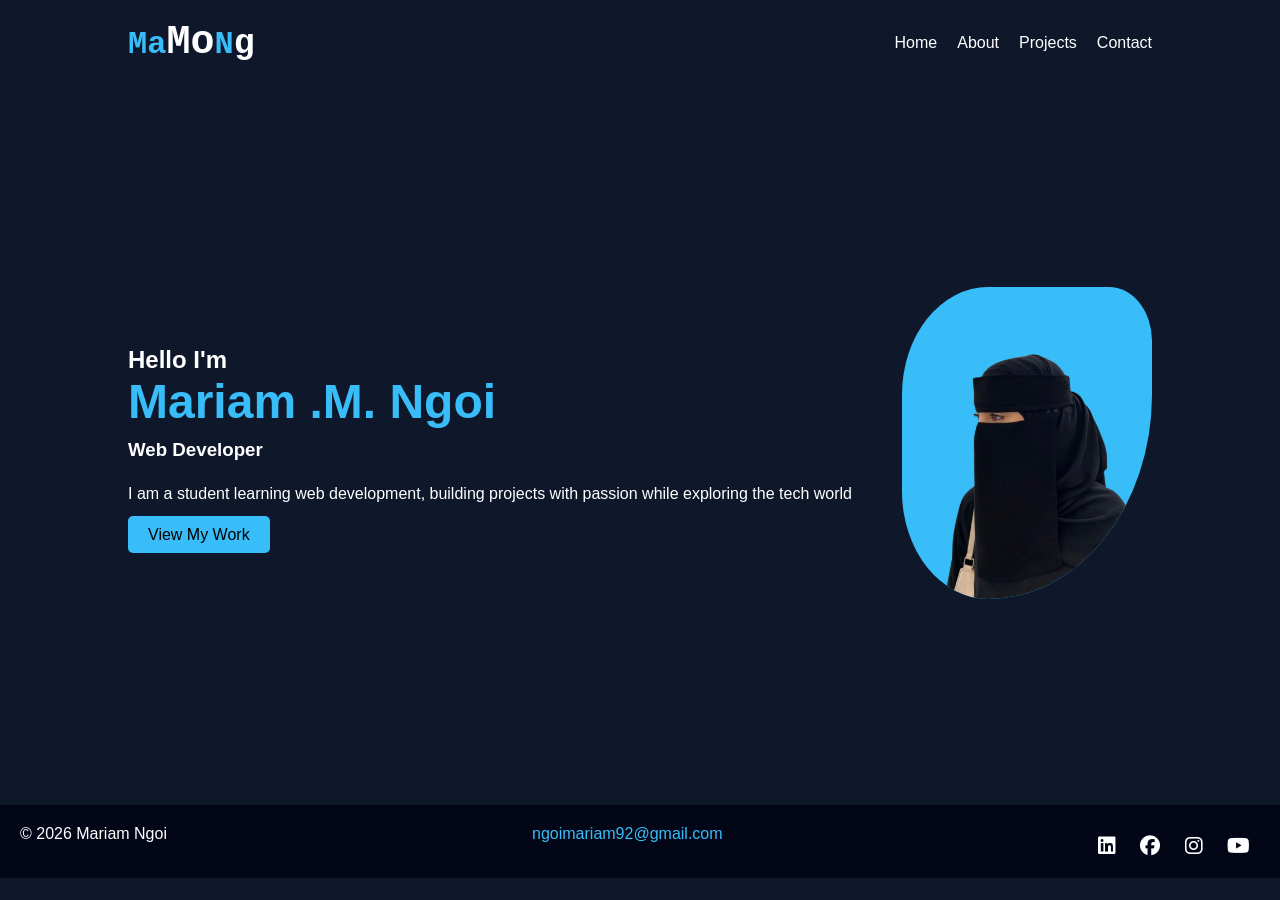
==== index.html @ bdc9ea9f "update changes i all files" ====
<!doctype html>
<html lang="en">
<head>
  <meta charset="UTF-8" />
  <meta name="viewport" content="width=device-width, initial-scale=1.0" />
  <title>Home page</title>

  <link rel="stylesheet" href="style.css" />
  <link rel="stylesheet" href="https://cdnjs.cloudflare.com/ajax/libs/font-awesome/6.5.0/css/all.min.css">
</head>

<body>

 
  <header>
    <h1>Ma<span class="mo">Mo</span>N<span class="ngoi">g</span></h1>
<div class="hamburger">
  <i class="fa fa-bars"></i>
</div>

    <nav class="nav-links">
      <ul>
        <li><a href="index.html">Home</a></li>
        <li><a href="about.html">About</a></li>
        <li><a href="project.html">Projects</a></li>
        <li><a href="contact.html">Contact</a></li>
      </ul>
    </nav>
  </header>

 
  <main>

  
    <section class="home">

      
      <div class="home-text">
        <h2>Hello I'm</h2>
        <h1>Mariam .M. Ngoi</h1>
        <h3>Web Developer </h3>

        <p>
          I am a student learning web development, building projects with passion
          while exploring the tech world
        </p>

         <a href="project.html" class="button">View My Work</a>
      </div>

      
      <div class="home-img">
        <img src="nicee.png" alt="Mariam Image" />
      </div>

    </section>

  </main>

  
  <footer>
    <p>© 2026 Mariam Ngoi</p>

    <p class="email">
      <a href="mailto:ngoimariam92@gmail.com">ngoimariam92@gmail.com</a>
    </p>

    <div class="social-icons">
      <a href="https://linkedIn.com" target="_blank"><i class="fa-brands fa-linkedin"></i></a>
      <a href="https://facebook.com" target="_blank"><i class="fa-brands fa-facebook"></i></a>
      <a href="https://instagram.com" target="_blank"><i class="fa-brands fa-instagram"></i></a>
      <a href="https://youtube.com" target="_blank"><i class="fa-brands fa-youtube"></i></a>
    </div>
  </footer>
  <script src="../js/main.js"></script>
</body>
</html>
---- style.css ----
* {
  margin: 0;
  padding: 0;
  box-sizing: border-box;
  font-family: Arial, sans-serif;
}

body {
  background-color: #0f172a;
  color: white;
}

header {
  display: flex;
  justify-content: space-between;
  align-items: center;
  padding: 20px 10%;
}

header h1 {
  color: #38bdf8;
  font-family: "Courier New", Courier, monospace;
}
.mo {
  color: white;
  font-family: "Courier New", Courier, monospace;
  font-size: 40px;
}
.ngoi {
  font-family: "Courier New", Courier, monospace;
  color: white;
  font-size: 35px;
}

.nav-links ul {
  display: flex;
  list-style: none;
  gap: 20px;
}

.nav-links a {
  text-decoration: none;
  color: white;
  transition: 0.3s;
}

.nav-links a:hover {
  color: #38bdf8;
}

.home {
  display: flex;
  align-items: center;
  justify-content: space-between;
  padding: 60px 10%;
  min-height: 80vh;
}

.home-text h2 {
  font-size: 24px;
}

.home-text h1 {
  font-size: 48px;
  color: #38bdf8;
  font-family: "Montserrat", sans-serif;
}

.home-text h3 {
  margin: 10px 0;
}

.home-text p {
  margin: 20px 0;
  line-height: 1.6;
}

.home-text .button {
  padding: 10px 20px;
  border: none;
  background-color: #38bdf8;
  color: black;
  cursor: pointer;
  border-radius: 5px;
  transition: 0.3s;
  text-decoration: none;
}

.home-text button:hover {
  background-color: white;
}

.home-img img {
  width: 250px;
  border-radius: 50% 25% 95% 50%;
  background-color: #38bdf8;
}
.hamburger {
  display: none;
}

footer {
  display: flex;
  justify-content: space-between;
  text-align: center;
  padding: 20px;
  background-color: #020617;
}

footer .email a {
  color: #38bdf8;
  text-decoration: none;
}

.social-icons {
  margin-top: 10px;
}

.social-icons a {
  color: white;
  margin: 0 10px;
  font-size: 20px;
  transition: 0.3s;
}

.social-icons a:hover {
  color: #38bdf8;
}

@media (max-width: 768px) {
  header {
    flex-direction: column;
    gap: 10px;
    text-align: center;
  }

  .nav-links ul {
    flex-direction: column;
    gap: 10px;
  }

.nav-links.active {
  display: block;
}

  .home {
    flex-direction: column;
    text-align: center;
    padding: 40px 5%;
  }

  .home-text h1 {
    font-size: 32px;
  }

  .home-text h2 {
    font-size: 20px;
  }

  .home-text h3 {
    font-size: 18px;
  }

  .home-img img {
    width: 200px;
    margin-top: 20px;
  }

  .home-text button {
    width: 100%;
  }

  .hamburger {
    display: block;
    font-size: 28px;
    cursor: pointer;
    color: white;
  }

  .hamburger {
    display: block;
    position: absolute;
    top: 25px;
    right: 10%;
  }

  .nav-links {
    display: none;
    width: 100%;
    background-color: #0f172a;
    position: absolute;
    top: 70px;
    left: 0;
    text-align: center;
  }

  .nav-links ul {
    flex-direction: column;
    gap: 20px;
    padding: 20px 0;
  }

  .nav-links.active {
    display: block;
  }
}

.range {
  width: 85%;
  justify-content: flex-start;
  align-items: flex-start;
}
.skills {
  color: white;
  padding: 5px 10px;
  border-radius: 5px;
  font-size: 14px;
}
.btn {
  padding: 10px 20px;
  border: none;
  background-color: #38bdf8;
  color: black;
  cursor: pointer;
  border-radius: 5px;
  transition: 0.3s;
  text-decoration: none;
  margin-left: 40px;
  margin-bottom: 70px;
}

.btn:hover {
  background-color: white;
}

.projects {
  padding: 60px 10%;
  background-color: #0f172a;
  color: white;
  text-align: center;
}

.projects h2 {
  font-size: 36px;
  color: #38bdf8;
  margin-bottom: 40px;
}

.project-container {
  display: flex;
  gap: 20px;
  flex-wrap: wrap;
  justify-content: center;
}

.project-card {
  background-color: #020617;
  padding: 20px;
  border-radius: 10px;
  width: 300px;
  transition:
    transform 0.3s,
    box-shadow 0.3s;
}

.project-card img {
  width: 100%;
  border-radius: 10px;
  margin-bottom: 15px;
}

.project-card h3 {
  margin-bottom: 10px;
  color: #38bdf8;
}

.project-card p {
  font-size: 14px;
  line-height: 1.5;
}

.project-card:hover {
  transform: translateY(-10px);
  box-shadow: 0 10px 20px rgba(0, 0, 0, 0.5);
}

.project-container {
  flex-direction: column;
  align-items: center;
}

.project-card {
  width: 90%;
  margin-bottom: 20px;
}

.project-container {
  flex-direction: column;
  align-items: center;
}

.project-card {
  width: 90%;
  margin-bottom: 20px;
}
.contact {
  padding: 60px 10%;
  background-color: #020617;
  color: white;
  text-align: center;
}

.contact h2 {
  font-size: 36px;
  color: #38bdf8;
  margin-bottom: 20px;
}

.contact p {
  margin-bottom: 40px;
  line-height: 1.6;
}

.contact-container {
  display: flex;
  gap: 50px;
  justify-content: center;
  flex-wrap: wrap;
}

.contact-info {
  background-color: #0f172a;
  padding: 30px 20px;
  border-radius: 10px;
  width: 250px;
  transition:
    transform 0.3s,
    box-shadow 0.3s;
}

.contact-info i {
  font-size: 30px;
  color: #38bdf8;
  margin-bottom: 10px;
}

.contact-info h3 {
  margin-bottom: 10px;
}

.contact-info a {
  color: #38bdf8;
  text-decoration: none;
}

.contact-info a:hover {
  text-decoration: underline;
}

.contact-info:hover {
  transform: translateY(-10px);
}

.contact-container {
  flex-direction: column;
  align-items: center;
}

.contact-info {
  width: 90%;
  margin-bottom: 20px;
}
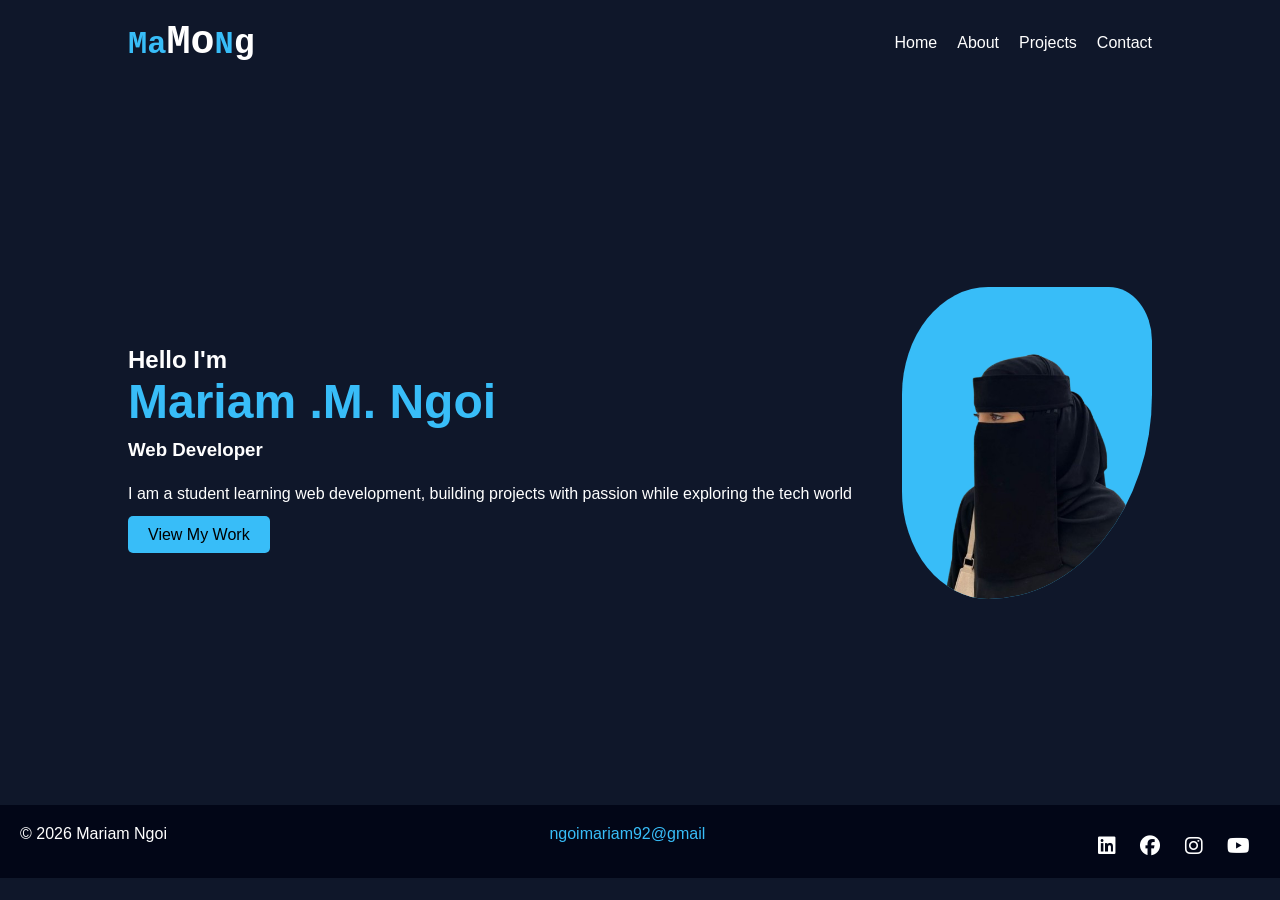
==== commit 69750f76: "add changes in html files and css file" ====
--- a/index.html
+++ b/index.html
@@ -62,8 +62,7 @@
     <p>© 2026 Mariam Ngoi</p>
 
     <p class="email">
-      <a href="mailto:ngoimariam92@gmail.com">ngoimariam92@gmail.com</a>
-    </p>
+ <a href="https://Gmail.com">ngoimariam92@gmail</a>    </p>
 
     <div class="social-icons">
       <a href="https://linkedIn.com" target="_blank"><i class="fa-brands fa-linkedin"></i></a>
@@ -72,6 +71,6 @@
       <a href="https://youtube.com" target="_blank"><i class="fa-brands fa-youtube"></i></a>
     </div>
   </footer>
-  <script src="../js/main.js"></script>
+  <script src="main.js"></script>
 </body>
 </html>
--- a/style.css
+++ b/style.css
@@ -111,7 +111,9 @@
   color: #38bdf8;
   text-decoration: none;
 }
-
+ footer .email a:hover{
+text-decoration: underline;
+ }
 .social-icons {
   margin-top: 10px;
 }
